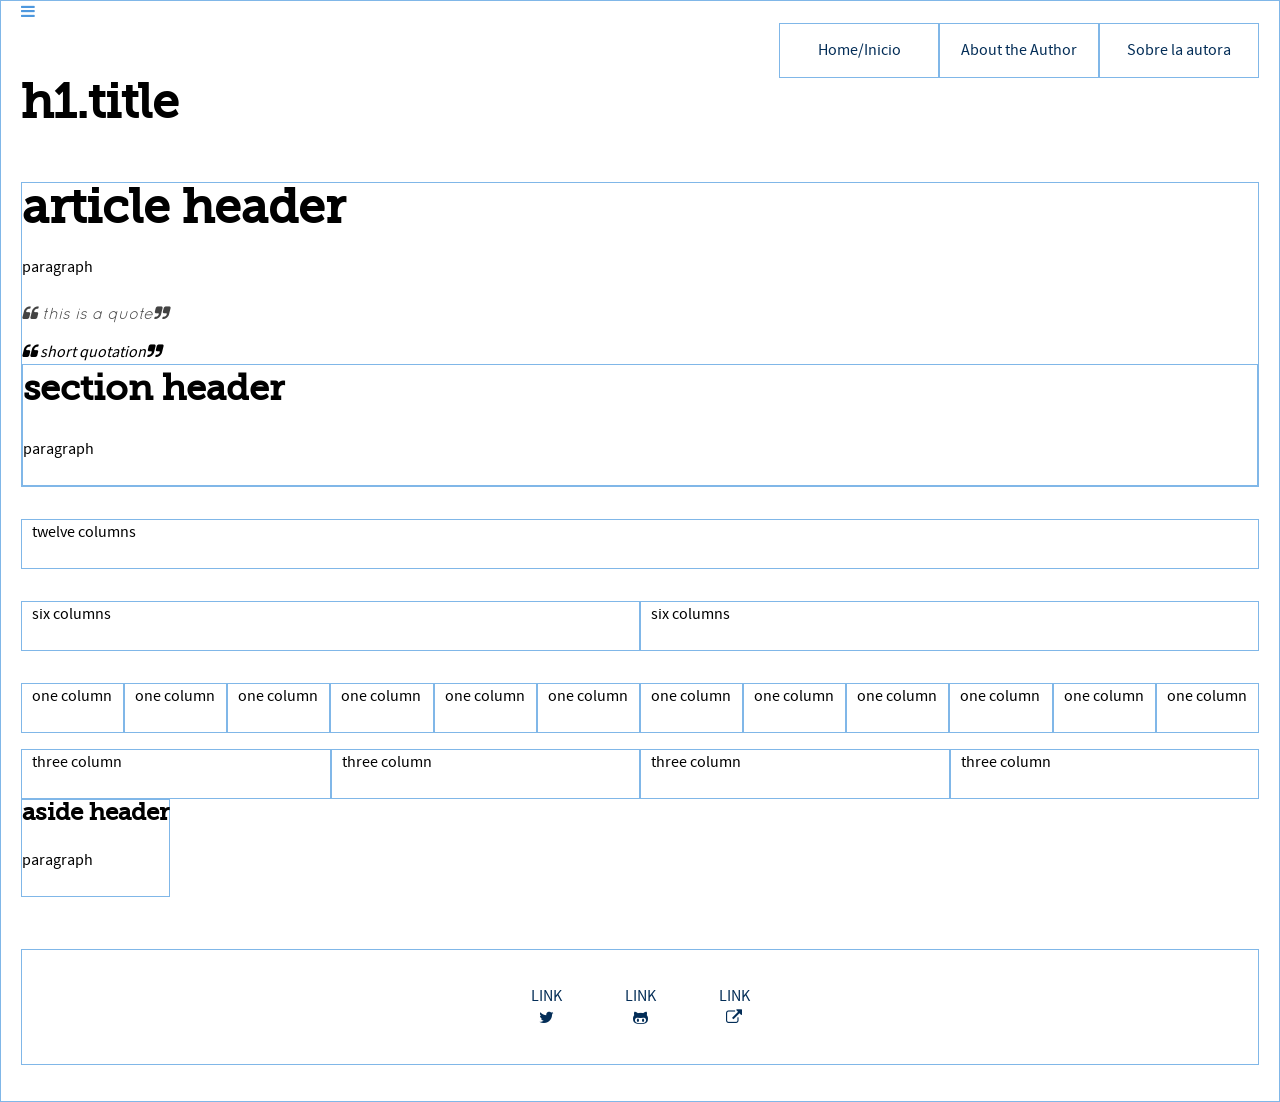
==== index.html @ 537bc666 "initial commit" ====
<!DOCTYPE html>
<html lang="en">
<!--[if lt IE 7]>      <html class="no-js lt-ie9 lt-ie8 lt-ie7"> <![endif]-->
<!--[if IE 7]>         <html class="no-js lt-ie9 lt-ie8"> <![endif]-->
<!--[if IE 8]>         <html class="no-js lt-ie9"> <![endif]-->
<!--[if gt IE 8]> <html class="no-js"> <![endif]-->
<head>
  <meta charset="utf-8">
  <meta http-equiv="X-UA-Compatible" content="IE=edge">
  <title>::cassandraking.net -- Basic HTML5 Template with Resets::</title>
    <!-- Meta tags -->
  <meta name="description" content="">
  <meta name="viewport" content="width=device-width, initial-scale=1.0">
      <!-- Let them know your site was assembled by real people :P  -->

  <link rel="author" href="humans.txt" />
      <!-- update the bookmark icons (favicon.ico and apple-touch-icons) in the root dir: http://mathiasbynens.be/notes/touch-icons -->

  <link rel="shortcut icon" href="/images/favicon.ico">
  <link rel="apple-touch-icon" sizes="57x57" href="images/favicons/apple-touch-icon.png">
  <link rel="apple-touch-icon" sizes="72x72" href="images/favicons/apple-touch-icon-72x72.png">
  <link rel="apple-touch-icon" sizes="114x114" href="images/favicons/apple-touch-icon-114x114.png">
  <link rel="apple-touch-icon" sizes="114x114" href="images/favicons/apple-touch-icon-152x152.png">
  <link rel="apple-touch-icon" sizes="114x114" href="images/favicons/apple-touch-icon-precomposed.png">

  <!-- CSS -->
  <link rel="stylesheet" href="stylesheets/css/normalize.min.css">
  <link rel="stylesheet" href="stylesheets/css/main.css">
  <!-- JavaScript -->
 <!--  Modernizr and Respond -->
<script src="js/vendor/modernizr-2.6.2-respond-1.1.0.min.js"></script>

</head>
<body>
  <!--[if lt IE 7]>
        <p class="browsehappy">You are using an <strong>outdated</strong> browser. Please <a href="http://browsehappy.com/">upgrade your browser</a> to improve your experience.</p>
    <![endif]-->
  

     <!-- .container-->
     <!-- full width by default -->

  <div class="container">
       <!-- Header Area -->
    <div id="header-container">
        <header class="wrapper"  id="header" role="banner">
          <a href="#menu" class="menu-trigger">&#xf0c9;</a>
          <!-- Navigation -->

          <nav id="menu" class="menu" role="navigation">
            <ul>
              <li><a href="#"  title="Home/Inicio">Home/Inicio</a></li>
              <li><a href="#" title="About the Author">About the Author</a></li>
              <li><a href="#"  title="Sobre la autora">Sobre la autora</a></li>
            </ul>
            </nav>

             <nav id="menu-horizontal" class="menu" role="navigation">
            <ul>
              <li><a href="#"  title="Home/Inicio">Home/Inicio</a></li>
              <li><a href="#"  title="About the Author">About the Author</a></li>
              <li><a href="#"  title="Sobre la autora">Sobre la autora</a></li>
            </ul>
            </nav>
          <!-- //Navigation -->

          <h1 class="title">h1.title</h1>
        </header>
    </div>
     <!-- //Header Area -->
  <!-- Main Container -->
    <div id="main-container" role="main">
      <!-- Main Wrapper -->
        <div class="main wrapper row">
            <div class="row">
              <article>
                  <header>
                      <h1>article header</h1>
                      <p>paragraph</p>
                      <blockquote> this is a quote</blockquote>
                      <q> short quotation</q>
                  </header>
                 
                  <section>
                      <h2>section header</h2>
                      <p>paragraph</p>
                  </section>
                </article>
              </div>
              
            
            <div class="wrapper row">
              <div class="col col-12">
                <p>twelve columns</p>
              </div>
            </div>
            <div class="wrapper row">
              <div class="col col-6">
                <p>six columns</p>
              </div>
               <div class="col col-6">
                <p>six columns</p>
              </div>
            </div>
            <div class="wrapper row">
             <div class="col col-1">
                <p>one column</p>
              </div>
               <div class="col col-1">
                <p>one column</p>
              </div>
               <div class="col col-1">
                <p>one column</p>
              </div>
               <div class="col col-1">
                <p>one column</p>
              </div>
               <div class="col col-1">
                <p>one column</p>
              </div>
                <div class="col col-1">
                <p>one column</p>
              </div>
                <div class="col col-1">
                <p>one column</p>
              </div>
               <div class="col col-1">
                <p>one column</p>
              </div>
                <div class="col col-1">
                <p>one column</p>
              </div>
               <div class="col col-1">
                <p>one column</p>
              </div>
                <div class="col col-1">
                <p>one column</p>
              </div>
               <div class="col col-1">
                <p>one column</p>
              </div>
              
            </div>
            <div class="wrapper">
                <div class="col col-3">
                <p>three column</p>
              </div>
               <div class="col col-3">
                <p>three column</p>
              </div>
               <div class="col col-3">
                <p>three column</p>
              </div>
               <div class="col col-3">
                <p>three column</p>
              </div>
              
            </div>

            <aside id="aside" role="complementary">
                <h3>aside header</h3>
                <p>paragraph</p>
            </aside>

        </div> <!-- //Main Wrapper -->
    </div> <!-- //Main Container -->

  <!--Footer -->
    <div id="footer" class="clearfix row" role="contentinfo">
        <footer >
          <nav>
             <ul>
              <li> <a href="#" title=" " >link</a></li>
              <li> <a href="#"  title=" ">link</a></li>
              <li> <a href="#"  title=" ">link</a></li>
            </ul>
          </nav>
        </footer>
    </div>
</div>
  <!-- //.container-->
  <!--//Footer -->
 <!-- JavaScript -->
<script src="http://ajax.googleapis.com/ajax/libs/jquery/1.11.0/jquery.min.js"></script>
<script src="js/vendor/jquery.touchSwipe.min.js"></script>
<script src="js/vendor/jquery.ui.ipad.js"></script>
<script src="js/vendor/jquery.jpanelmenu.min.js"></script>
<script src="js/main.js"></script>
</body>
</html>
---- stylesheets/css/main.css ----
/* ==========================================================================

  Base Stylesheet  My Own Personal Template
  Author: Cassandra King http://cassandraking.net;
  Version: 1.00 - Last Updated: May 2014
  with elements from https://github.com/matthewhartman/base/blob/master/sass/style.scss
  and http://html5boilerplate.com/

========================================================================== */
/* Twitter bootstrap uses these */
@import url(../../fonts/fonts.css);
@import url(../../fonts/font-awesome.css);
/* ==========================================================================
/* Document
   ========================================================================== */
/* Body */
html, body {
  font-size: 100%;
  font-family: "source_sans_proregular", sans-serif; }

/* apply a natural box layout model to all elements */
*, *:before, *:after {
  -moz-box-sizing: border-box;
  -webkit-box-sizing: border-box;
  box-sizing: border-box; }

/*
* HTML5 Boilerplate
*
* What follows is the result of much research on cross-browser styling.
* Credit left inline and big thanks to Nicolas Gallagher, Jonathan Neal,
* Kroc Camen, and the H5BP dev community and team.
*
* Detailed information about this CSS: h5bp.com/css
*
* ==|== normalize ==========================================================
*/
/* =============================================================================
   HTML5 display definitions
   ========================================================================== */
article,
aside,
details,
figcaption,
figure,
footer,
header,
hgroup,
nav,
section,
summary {
  display: block; }

audio,
canvas,
video {
  display: inline-block;
  *display: inline;
  *zoom: 1; }

audio:not([controls]) {
  display: none; }

[hidden] {
  display: none; }

/* =============================================================================
   Base
   ========================================================================== */
/*
 * 1. Correct text resizing oddly in IE6/7 when body font-size is set using em units
 * 2. Prevent iOS text size adjust on device orientation change, without disabling user zoom: h5bp.com/g
 */
html {
  font-size: 100%;
  -webkit-text-size-adjust: 100%;
  -ms-text-size-adjust: 100%; }

html,
button,
input,
select,
textarea {
  font-family: sans-serif; }

body {
  margin: 0;
  font-size: 1em;
  line-height: 1.4; }

/*
 * Remove text-shadow in selection highlight: h5bp.com/i
 * These selection declarations have to be separate.
 * Customize the background color to match your design.
 */
::-moz-selection {
  text-shadow: none; }

::selection {
  text-shadow: none; }

/* =============================================================================
   Links
   ========================================================================== */
a:focus {
  outline: thin dotted; }

/*
 * Improve readability when focused and hovered in all browsers: h5bp.com/h
 */
a:hover,
a:active {
  outline: 0; }

/* =============================================================================
   Typography
   ========================================================================== */
abbr[title] {
  border-bottom: 1px dotted; }

b,
strong {
  font-weight: bold; }

dfn {
  font-style: italic; }

ins {
  text-decoration: none; }

mark {
  font-style: italic;
  font-weight: bold; }

/*
 * Redeclare monospace font family: h5bp.com/j
 */
pre,
code,
kbd,
samp {
  font-family: monospace, serif;
  _font-family: 'Menlo', 'courier new', monospace;
  font-size: 1em; }

/*
 * Improve readability of pre-formatted text
 */
pre {
  white-space: pre;
  white-space: pre-wrap;
  word-wrap: break-word; }

q {
  quotes: none; }

q:before,
q:after {
  content: "";
  content: none; }

/*
 * Position subscript and superscript content without affecting line-height: h5bp.com/k
 */
sub,
sup {
  font-size: 75%;
  line-height: 0;
  position: relative;
  vertical-align: baseline; }

sup {
  top: -0.5em; }

sub {
  bottom: -0.25em; }

/* =============================================================================
   Lists
   ========================================================================== */
ul,
ol,
dd {
  margin: 0;
  padding: 0; }

nav ul,
nav ol {
  list-style: none;
  list-style-image: none; }

/* =============================================================================
   Embedded content
   ========================================================================== */
/*
 * 1. Improve image quality when scaled in IE7: h5bp.com/d
 * 2. Remove the gap between images and borders on image containers: h5bp.com/i/440
 */
img {
  border: 0;
  vertical-align: middle;
  -ms-interpolation-mode: bicubic; }

/*
 * Correct overflow not hidden in IE9
 */
svg:not(:root) {
  overflow: hidden; }

/* =============================================================================
   Figures
   ========================================================================== */
figure {
  margin: 0; }

/* =============================================================================
   Forms
   ========================================================================== */
form {
  margin: 0; }

fieldset {
  border: 0;
  margin: 0;
  padding: 0; }

/*
 * Indicate that 'label' will shift focus to the associated form element
 */
label {
  cursor: pointer; }

/*
 * 1. Correct color not inheriting in IE6/7/8/9
 * 2. Correct alignment displayed oddly in IE6/7
 */
legend {
  border: 0;
  padding: 0;
  white-space: normal;
  *margin-left: -7px; }

/*
 * 1. Correct font-size not inheriting in all browsers
 * 2. Remove margins in FF3/4 S5 Chrome
 * 3. Define consistent vertical alignment display in all browsers
 */
button,
input,
select,
textarea {
  font-size: 100%;
  margin: 0;
  vertical-align: baseline;
  *vertical-align: middle; }

/*
 * 1. Define line-height as normal to match FF3/4 (set using !important in the UA stylesheet)
 */
button,
input {
  line-height: normal; }

/*
 * 1. Display hand cursor for clickable form elements
 * 2. Allow styling of clickable form elements in iOS
 * 3. Correct inner spacing displayed oddly in IE7 (doesn't effect IE6)
 */
button,
input[type="button"],
input[type="reset"],
input[type="submit"] {
  cursor: pointer;
  -webkit-appearance: button;
  *overflow: visible; }

/*
 * Re-set default cursor for disabled elements
 */
button[disabled],
input[disabled] {
  cursor: default; }

/*
 * Consistent box sizing and appearance
 */
input[type="checkbox"],
input[type="radio"] {
  box-sizing: border-box;
  padding: 0;
  *width: 13px;
  *height: 13px; }

input[type="search"] {
  -webkit-appearance: textfield;
  -moz-box-sizing: content-box;
  -webkit-box-sizing: content-box;
  box-sizing: content-box; }

input[type="search"]::-webkit-search-decoration,
input[type="search"]::-webkit-search-cancel-button {
  -webkit-appearance: none; }

/*
 * Remove inner padding and border in FF3/4: h5bp.com/l
 */
button::-moz-focus-inner,
input::-moz-focus-inner {
  border: 0;
  padding: 0; }

/*
 * 1. Remove default vertical scrollbar in IE6/7/8/9
 * 2. Allow only vertical resizing
 */
textarea {
  overflow: auto;
  vertical-align: top;
  resize: vertical; }

/* =============================================================================
   Tables
   ========================================================================== */
table {
  border-collapse: collapse;
  border-spacing: 0; }

td {
  vertical-align: top; }

/* =============================================================================
   Chrome Frame Prompt
   ========================================================================== */
.chromeframe {
  margin: 0.2em 0;
  background: #ccc;
  color: #000;
  padding: 0.2em 0; }

/* =============================================================================
  End h5bp reset styles
   ========================================================================== */
/* Headings h1, h2, h3, h4, h5, h6 and p elements
   ========================================================================== */
h1, .h1,
h2, .h2,
h3, .h3,
h4, .h4,
h5, .h5,
h6, .h6 {
  font-weight: bold;
  font-family: "museo_slab500", sans-serif;
  margin: 0; }

h1, .h1 {
  font-size: 3em;
  line-height: 1;
  margin-bottom: 0.5em; }

h2, .h2 {
  font-size: 2.25em;
  line-height: 1.3333333333333333;
  margin-bottom: 0.6666666666666666em; }

h3, .h3 {
  font-size: 1.5em;
  line-height: 1;
  margin-bottom: 1em; }

h4, .h4 {
  font-size: 1.3125em;
  line-height: 1.1428571428571428;
  margin-bottom: 1.1428571428571428em; }

h5, .h5 {
  font-size: 1.125em;
  line-height: 1.3333333333333333;
  margin-bottom: 1.3333333333333333em; }

h6, .h6 {
  font-size: 1em;
  line-height: 1.5;
  margin-bottom: 1.5em; }

p {
  font-size: 1em;
  margin: 0 0 1.5em;
  line-height: 1.5;
  -webkit-hyphens: auto;
  -moz-hyphens: auto;
  -ms-hyphens: auto;
  hyphens: auto; }

/* Strong and Italic */
b, strong {
  font-style: bold; }

i, em, .em {
  font-style: italic; }

/* Links */
a {
  color: #4e98de; }

a:hover {
  text-decoration: none; }

a:focus {
  outline: thin dotted; }

a:active, a:hover {
  outline: 0; }

/* Abbreviations */
abbr[title] {
  border-bottom: 1px dotted; }

/* Images */
img {
  border: 0;
  -ms-interpolation-mode: bicubic; }

.circular {
  width: 300px;
  height: 300px;
  border-radius: 150px;
  -webkit-border-radius: 150px;
  -moz-border-radius: 150px;
  background: url(http://link-to/image.jpg) no-repeat; }

/* Horizontal Rule */
hr {
  border: 0;
  background: none;
  outline: 0;
  background-color: #ddd;
  margin: 2em 0;
  *margin: 1em 0;
  height: 1px; }

/* Quotes and Code
   ========================================================================== */
/* Block Quotes and Quotes */
blockquote {
  font-size: 1em;
  margin: 0 0 1.5em;
  padding: 0;
  font-family: "quicksandregular", sans-serif;
  -webkit-hyphens: auto;
  -moz-hyphens: auto;
  -ms-hyphens: auto;
  hyphens: auto;
  color: #434343;
  margin: 1em 0;
  font-style: italic; }
  blockquote p {
    margin: 1em 0; }

q {
  font-style: italic;
  quotes: none; }

blockquote:before, q:before {
  font-family: "FontAwesome", sans-serif;
  display: inline-block;
  content: '\f10d'; }

blockquote:after, q:after {
  font-family: "FontAwesome", sans-serif;
  display: inline-block;
  content: '\f10e'; }

/* ==========================================================================
/* Navigation
   ========================================================================== */
nav {
  display: none;
  width: 100%;
  height: 100%;
  background: inherit;
  overflow-y: auto;
  transition: all 0.3s ease; }
  nav:after {
    content: "";
    display: table;
    *zoom: 1;
    clear: both; }
  nav#menu-horizontal {
    width: 100%;
    display: block; }
    nav#menu-horizontal:after {
      content: "";
      display: table;
      *zoom: 1;
      clear: both; }
    nav#menu-horizontal ul {
      float: right;
      display: block; }
      nav#menu-horizontal ul:after {
        content: "";
        display: table;
        *zoom: 1;
        clear: both; }
      nav#menu-horizontal ul li {
        float: left;
        width: 10em;
        text-align: center; }
        nav#menu-horizontal ul li a {
          background: white;
          color: #032d57;
          border: 1px solid #80b7e8; }
  nav a {
    display: block;
    background: #032d57;
    border-top: 1px solid white;
    border-bottom: 1px solid #4e98de;
    color: white;
    text-decoration: none;
    padding: 15px;
    transition: all 0.3s ease; }
    nav a:hover, nav a:focus {
      color: #032d57;
      background: #80b7e8; }

.menu-trigger {
  font-family: "FontAwesome";
  color: #4e98de;
  text-decoration: none;
  transition: all 0.3s ease; }
  .menu-trigger:active, .menu-trigger:focus {
    color: #032d57; }

/* ==========================================================================
/* Grid Layout (Responsive) Mobile first
   ========================================================================== */
/* Sections & Content Blocks */
article, section, aside {
  position: relative;
  border: 1px solid #80b7e8; }

aside {
  float: left;
  /*clear: both;*/ }

/* use in conjunction with data-tooltip*/
.tooltip {
  display: inline;
  position: relative;
  /*css3 triangle */
  /*this will display the attr*/ }
  .tooltip:hover:before {
    border-width: 0 10px 10px; }
  .tooltip:hover:after {
    postion: absolute;
    content: attr(title);
    background: #80b7e8;
    opacity: 0.8;
    padding: 5px 15px;
    z-index: 2; }

.wrapper {
  width: 100%;
  /* clear: both;*/ }
  .wrapper:after {
    content: "";
    display: table;
    *zoom: 1;
    clear: both; }

.container {
  width: auto;
  margin: 0 auto;
  padding-left: 10px;
  padding-right: 10px; }
  .container:after {
    content: "";
    display: table;
    *zoom: 1;
    clear: both; }

/* Fluid Grid */
.col {
  float: left;
  padding-left: 10px;
  padding-right: 10px;
  border: 1px solid #80b7e8; }

/* Columns */
.col-1 {
  width: 8.33333%;
  width: calc(100% / 12 * 1);
  width: -webkit-calc(100% / 12 * 1);
  width: -moz-calc(100% / 12 * 1); }

.col-2 {
  width: 16.66667%;
  width: calc(100% / 12 * 2);
  width: -webkit-calc(100% / 12 * 2);
  width: -moz-calc(100% / 12 * 2); }

.col-3 {
  width: 25%;
  width: calc(100% / 12 * 3);
  width: -webkit-calc(100% / 12 * 3);
  width: -moz-calc(100% / 12 * 3); }

.col-4 {
  width: 33.33333%;
  width: calc(100% / 12 * 4);
  width: -webkit-calc(100% / 12 * 4);
  width: -moz-calc(100% / 12 * 4); }

.col-5 {
  width: 41.66665%;
  width: calc(100% / 12 * 5);
  width: -webkit-calc(100% / 12 * 5);
  width: -moz-calc(100% / 12 * 5); }

.col-6 {
  width: 50%;
  width: calc(100% / 12 * 6);
  width: -webkit-calc(100% / 12 * 6);
  width: -moz-calc(100% / 12 * 6); }

.col-7 {
  width: 58.33333%;
  width: calc(100% / 12 * 7);
  width: -webkit-calc(100% / 12 * 7);
  width: -moz-calc(100% / 12 * 7); }

.col-8 {
  width: 66.66666%;
  width: calc(100% / 12 * 8);
  width: -webkit-calc(100% / 12 * 8);
  width: -moz-calc(100% / 12 * 8); }

.col-9 {
  width: 75%;
  width: calc(100% / 12 * 9);
  width: -webkit-calc(100% / 12 * 9);
  width: -moz-calc(100% / 12 * 9); }

.col-10 {
  width: 83.33333%;
  width: calc(100% / 12 * 10);
  width: -webkit-calc(100% / 12 * 10);
  width: -moz-calc(100% / 12 * 10); }

.col-11 {
  width: 91.66666%;
  width: calc(100% / 12 * 11);
  width: -webkit-calc(100% / 12 * 11);
  width: -moz-calc(100% / 12 * 11); }

.col-12 {
  width: 100%; }

/* Rows */
.row {
  padding-top: 1em;
  padding-bottom: 1em; }

/* ==========================================================================
/* footer
   ========================================================================== */
footer {
  position: relative;
  margin: 20px auto;
  width: 100%;
  border: 1px solid #80b7e8; }
  footer:after {
    content: "";
    display: table;
    *zoom: 1;
    clear: both; }
  footer nav {
    overflow: visible;
    margin: 0 auto;
    display: block; }
    footer nav ul {
      margin: 0 auto;
      padding: 20px;
      text-align: center;
      width: 70%; }
      footer nav ul:after {
        content: "";
        display: table;
        *zoom: 1;
        clear: both; }
      footer nav ul li {
        overflow: visible;
        display: inline-block;
        /*twitter*/
        /*external link*/ }
        footer nav ul li:after {
          content: "";
          display: table;
          *zoom: 1;
          clear: both; }
        footer nav ul li a {
          display: block;
          text-transform: uppercase;
          background: white;
          text-decoration: none;
          color: #032d57;
          padding: 15px 30px;
          margin: 0;
          border: none; }
          footer nav ul li a:hover {
            padding: 15px 30px;
            color: white; }
          footer nav ul li a:after {
            /*default:github*/
            content: "\f113";
            display: block;
            padding: 0;
            margin: 0;
            background: transparent;
            font-family: FontAwesome;
            font-style: normal;
            font-weight: normal;
            text-align: center; }
        footer nav ul li:nth-child(1) a:after {
          content: " \f099"; }
        footer nav ul li:nth-child(3) a:after {
          content: "\f08e"; }

/* ==========================================================================
/* SS Helpers 
   ========================================================================== */
.hide,
[hidden],
.no-desktop {
  display: none; }

nter-text {
  text-align: center; }

/* Accessibility (offscreen text for screen readers) */
.visuallyhidden {
  border: 0;
  clip: rect(0 0 0 0);
  height: 1px;
  overflow: hidden;
  padding: 0;
  position: absolute;
  width: 1px;
  left: -9999em; }

/* ==========================================================================
/*Small devices (tablets, 768px and up) */
/* ========================================================================== */
@media screen and (min-width: 48em) {
  .container {
    min-width: 48em;
    padding-left: 20px;
    padding-right: 20px;
    /* comment these below if not using panel menu*/
    margin-left: auto;
    margin-right: auto;
    border: 1px solid #80b7e8; }
    .container:first-child {
      margin-left: auto; }

  .tablet-container-full {
    padding-left: 0;
    padding-right: 0;
    /* uncommment these if not using panel menu*/
    /* margin-left: auto;
     margin-right: auto;*/
    float: none; }
    .tablet-container-full:first-child {
      margin-left: auto; }

  .tablet-no-gutter {
    padding-left: 0;
    padding-right: 0; }

  /* Tablet Grid */
  .tablet-col-1 {
    width: 8.33333%;
    width: calc(100% / 12 * 1);
    width: -webkit-calc(100% / 12 * 1);
    width: -moz-calc(100% / 12 * 1); }

  .tablet-col-2 {
    width: 16.66667%;
    width: calc(100% / 12 * 2);
    width: -webkit-calc(100% / 12 * 2);
    width: -moz-calc(100% / 12 * 2); }

  .tablet-col-3 {
    width: 25%;
    width: calc(100% / 12 * 3);
    width: -webkit-calc(100% / 12 * 3);
    width: -moz-calc(100% / 12 * 3); }

  .tablet-col-4 {
    width: 33.33333%;
    width: calc(100% / 12 * 4);
    width: -webkit-calc(100% / 12 * 4);
    width: -moz-calc(100% / 12 * 4); }

  .tablet-col-5 {
    width: 41.66665%;
    width: calc(100% / 12 * 5);
    width: -webkit-calc(100% / 12 * 5);
    width: -moz-calc(100% / 12 * 5); }

  .tablet-col-6 {
    width: 50%;
    width: calc(100% / 12 * 6);
    width: -webkit-calc(100% / 12 * 6);
    width: -moz-calc(100% / 12 * 6); }

  .tablet-col-7 {
    width: 58.33333%;
    width: calc(100% / 12 * 7);
    width: -webkit-calc(100% / 12 * 7);
    width: -moz-calc(100% / 12 * 7); }

  .tablet-col-8 {
    width: 66.66666%;
    width: calc(100% / 12 * 8);
    width: -webkit-calc(100% / 12 * 8);
    width: -moz-calc(100% / 12 * 8); }

  .tablet-col-9 {
    width: 75%;
    width: calc(100% / 12 * 9);
    width: -webkit-calc(100% / 12 * 9);
    width: -moz-calc(100% / 12 * 9); }

  .tablet-col-10 {
    width: 83.33333%;
    width: calc(100% / 12 * 10);
    width: -webkit-calc(100% / 12 * 10);
    width: -moz-calc(100% / 12 * 10); }

  .tablet-col-11 {
    width: 91.66666%;
    width: calc(100% / 12 * 11);
    width: -webkit-calc(100% / 12 * 11);
    width: -moz-calc(100% / 12 * 11); }

  .tablet-col-12 {
    width: 100%; }

  /* End tablet Media Query */ }
@media screen and (min-width: 62em) {
  .container {
    min-width: 62em; } }
@media screen and (min-width: 75em) {
  .container {
    min-width: 75em; } }
/* ==|== print styles =======================================================
   Print styles.
   Inlined to avoid required HTTP connection: h5bp.com/r
   ========================================================================== */
@media print {
  * {
    background: transparent !important;
    color: #000 !important;
    /* Black prints faster: h5bp.com/s */
    box-shadow: none !important;
    text-shadow: none !important; }

  a,
  a:visited {
    text-decoration: underline; }

  a[href]:after {
    content: " (" attr(href) ")"; }

  abbr[title]:after {
    content: " (" attr(title) ")"; }

  /*
   * Don't show links for images, or javascript/internal links
   */
  .ir a:after,
  a[href^="javascript:"]:after,
  a[href^="#"]:after {
    content: ""; }

  pre,
  blockquote {
    border: 1px solid #999;
    page-break-inside: avoid; }

  thead {
    display: table-header-group;
    /* h5bp.com/t */ }

  tr,
  img {
    page-break-inside: avoid; }

  img {
    max-width: 100% !important; }

  @page {
    margin: 0.5cm; }

  p,
  h2,
  h3 {
    orphans: 3;
    widows: 3; }

  h2,
  h3 {
    page-break-after: avoid; } }
::-moz-selection {
  background: #65a9cc;
  color: #f7f7f7; }

::selection {
  background: #65a9cc;
  color: #f7f7f7; }
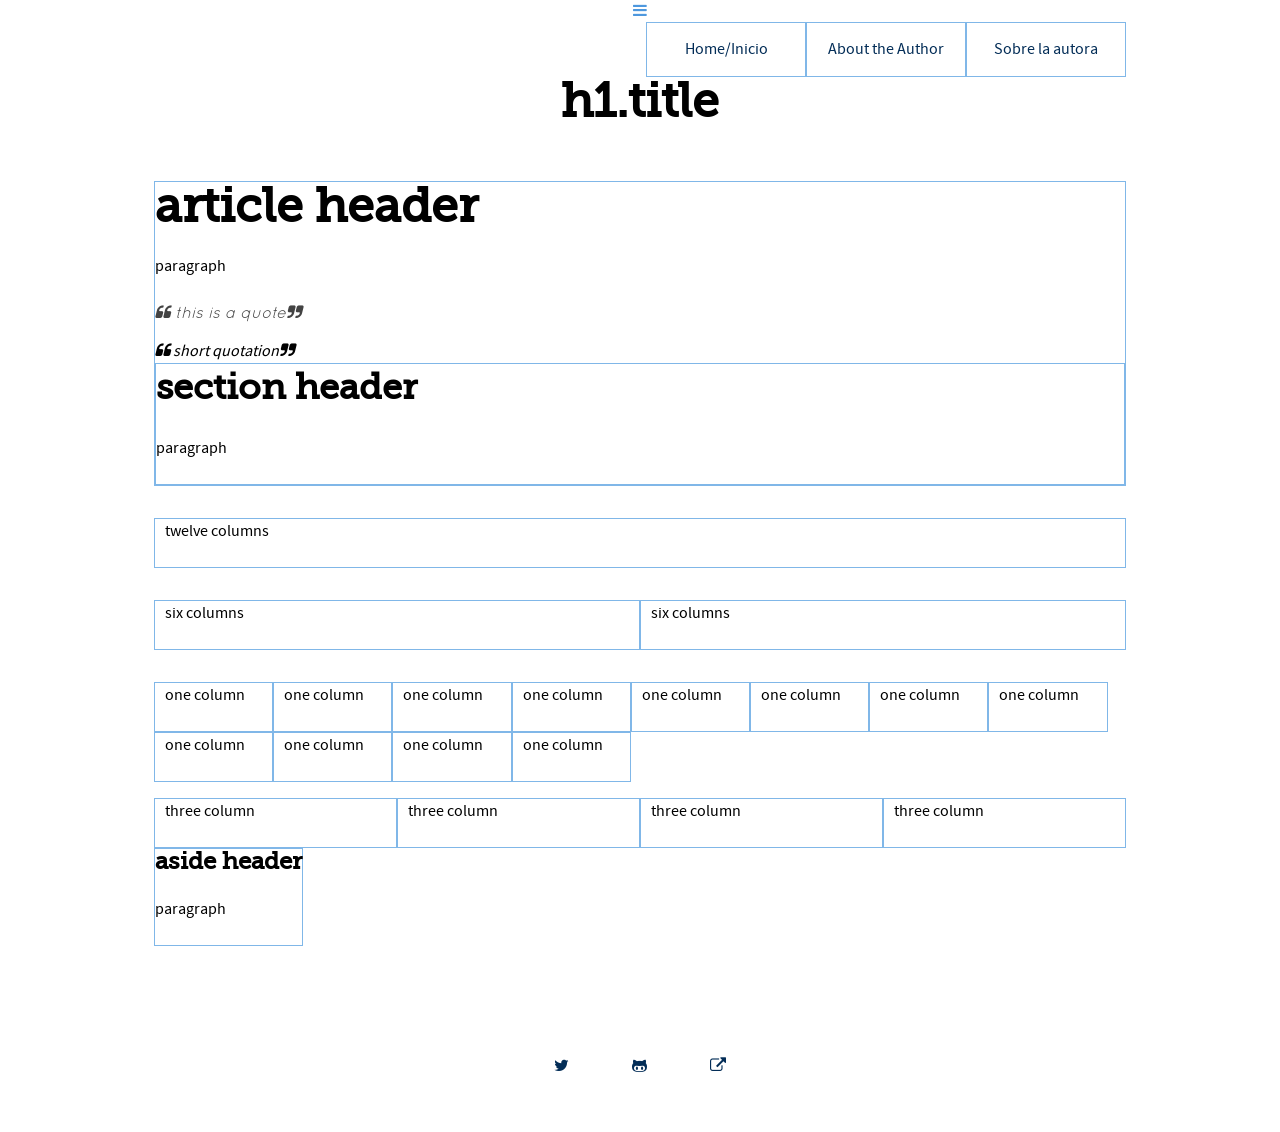
==== commit a7f1c6ce: "edit css" ====
--- a/index.html
+++ b/index.html
@@ -170,9 +170,9 @@
         <footer >
           <nav>
              <ul>
-              <li> <a href="#" title=" " >link</a></li>
-              <li> <a href="#"  title=" ">link</a></li>
-              <li> <a href="#"  title=" ">link</a></li>
+              <li> <a href="https://twitter.com/ca55king" title="twitter" ><span>twitter</span></a></li>
+              <li> <a href="http://github.com/cassking"  title="github"><span>github</span></a></li>
+              <li> <a href="http://cassandraking.net"  title="cassandraking.net"><span>cassandraking.net</span></a></li>
             </ul>
           </nav>
         </footer>
--- a/stylesheets/css/main.css
+++ b/stylesheets/css/main.css
@@ -7,6 +7,9 @@
   and http://html5boilerplate.com/
 
 ========================================================================== */
+/*    Horiz/Vert/Blur/Spread*/
+/*columns mixins*/
+/*legal values are 1, all*/
 /* Twitter bootstrap uses these */
 @import url(../../fonts/fonts.css);
 @import url(../../fonts/font-awesome.css);
@@ -558,6 +561,10 @@
     padding: 5px 15px;
     z-index: 2; }
 
+header[role="banner"] {
+  margin: 0 auto;
+  text-align: center; }
+
 .wrapper {
   width: 100%;
   /* clear: both;*/ }
@@ -583,7 +590,8 @@
   float: left;
   padding-left: 10px;
   padding-right: 10px;
-  border: 1px solid #80b7e8; }
+  border: 1px solid #80b7e8;
+  min-width: 7.45em; }
 
 /* Columns */
 .col-1 {
@@ -600,6 +608,7 @@
 
 .col-3 {
   width: 25%;
+  min-width: 11em;
   width: calc(100% / 12 * 3);
   width: -webkit-calc(100% / 12 * 3);
   width: -moz-calc(100% / 12 * 3); }
@@ -618,6 +627,7 @@
 
 .col-6 {
   width: 50%;
+  min-width: 22em;
   width: calc(100% / 12 * 6);
   width: -webkit-calc(100% / 12 * 6);
   width: -moz-calc(100% / 12 * 6); }
@@ -657,6 +667,7 @@
 
 /* Rows */
 .row {
+  min-width: 33%;
   padding-top: 1em;
   padding-bottom: 1em; }
 
@@ -667,7 +678,8 @@
   position: relative;
   margin: 20px auto;
   width: 100%;
-  border: 1px solid #80b7e8; }
+  float: left;
+  /*min-width: 47em;*/ }
   footer:after {
     content: "";
     display: table;
@@ -679,9 +691,10 @@
     display: block; }
     footer nav ul {
       margin: 0 auto;
-      padding: 20px;
+      padding: 1.25em;
+      /*20px*/
       text-align: center;
-      width: 70%; }
+      width: 100%; }
       footer nav ul:after {
         content: "";
         display: table;
@@ -699,16 +712,50 @@
           clear: both; }
         footer nav ul li a {
           display: block;
+          position: relative;
           text-transform: uppercase;
-          background: white;
+          background: transparent;
           text-decoration: none;
           color: #032d57;
-          padding: 15px 30px;
+          padding: 15px 1.875em;
+          /*1.875em / 30px*/
           margin: 0;
           border: none; }
-          footer nav ul li a:hover {
-            padding: 15px 30px;
-            color: white; }
+          footer nav ul li a span {
+            text-indent: -9999px;
+            display: block;
+            visibility: hidden; }
+          footer nav ul li a:hover, footer nav ul li a:focus {
+            padding: 15px 1.875em;
+            /*1.875em / 30px*/
+            background: transparent;
+            color: #80b7e8; }
+            footer nav ul li a:hover span, footer nav ul li a:focus span {
+              position: absolute;
+              top: -30px;
+              left: 20%;
+              text-indent: 0;
+              text-transform: lowercase;
+              display: block;
+              padding: 5px;
+              background: #80b7e8;
+              color: #032d57;
+              -webkit-border-radius: 8px;
+              -moz-border-radius: 8px;
+              -o-border-radius: 8px;
+              -ms-border-radius: 8px;
+              border-radius: 8px;
+              visibility: visible; }
+              footer nav ul li a:hover span:after, footer nav ul li a:focus span:after {
+                content: ' ';
+                width: 0;
+                height: 0;
+                position: absolute;
+                bottom: -5px;
+                left: 12%;
+                border-left: 10px solid transparent;
+                border-right: 10px  solid transparent;
+                border-top: 10px solid #80b7e8; }
           footer nav ul li a:after {
             /*default:github*/
             content: "\f113";
@@ -748,11 +795,23 @@
   left: -9999em; }
 
 /* ==========================================================================
-/*Small devices (tablets, 768px and up) */
+/* mobile landscape 30em;//480px  and down) */
 /* ========================================================================== */
-@media screen and (min-width: 48em) {
+/*$tablet-container-width:              48em;//768px /* Small devices (tablets, 768px and up) */
+/*$desktop-container-width:             62em;//992px /* Medium devices (desktops, 992px and up) */
+/*$large-container-width:               75em;//1200px /* Large devices (large desktops, 1200px and up) */
+@media screen and (max-width: 30em) {
+  /*set any custom styles for landscape mobile*/ }
+/* ==========================================================================
+/*Small devices (tablets,  48em;//768px and down) */
+/* ========================================================================== */
+/*$tablet-container-width:              48em;//768px /* Small devices (tablets, 768px and up) */
+/*$desktop-container-width:             62em;//992px /* Medium devices (desktops, 992px and up) */
+/*$large-container-width:               75em;//1200px /* Large devices (large desktops, 1200px and up) */
+@media screen and (max-width: 48em) {
+  /*48em*/
   .container {
-    min-width: 48em;
+    max-width: 48em;
     padding-left: 20px;
     padding-right: 20px;
     /* comment these below if not using panel menu*/
@@ -847,12 +906,20 @@
     width: 100%; }
 
   /* End tablet Media Query */ }
+/*$tablet-container-width:              48em;//768px /* Small devices (tablets, 768px and up) */
+/*$desktop-container-width:             62em;//992px /* Medium devices (desktops, 992px and up) */
+/*$large-container-width:               75em;//1200px /* Large devices (large desktops, 1200px and up) */
+@media screen and (min-width: 48em) {
+  .container {
+    min-width: 50em;
+    max-width: 62em; } }
+/* ==========================================================================*/
+/*$tablet-container-width:              48em;//768px /* Small devices (tablets, 768px and up) */
+/*$desktop-container-width:             62em;//992px /* Medium devices (desktops, 992px and up) */
+/*$large-container-width:               75em;//1200px /* Large devices (large desktops, 1200px and up) */
 @media screen and (min-width: 62em) {
   .container {
     min-width: 62em; } }
-@media screen and (min-width: 75em) {
-  .container {
-    min-width: 75em; } }
 /* ==|== print styles =======================================================
    Print styles.
    Inlined to avoid required HTTP connection: h5bp.com/r
